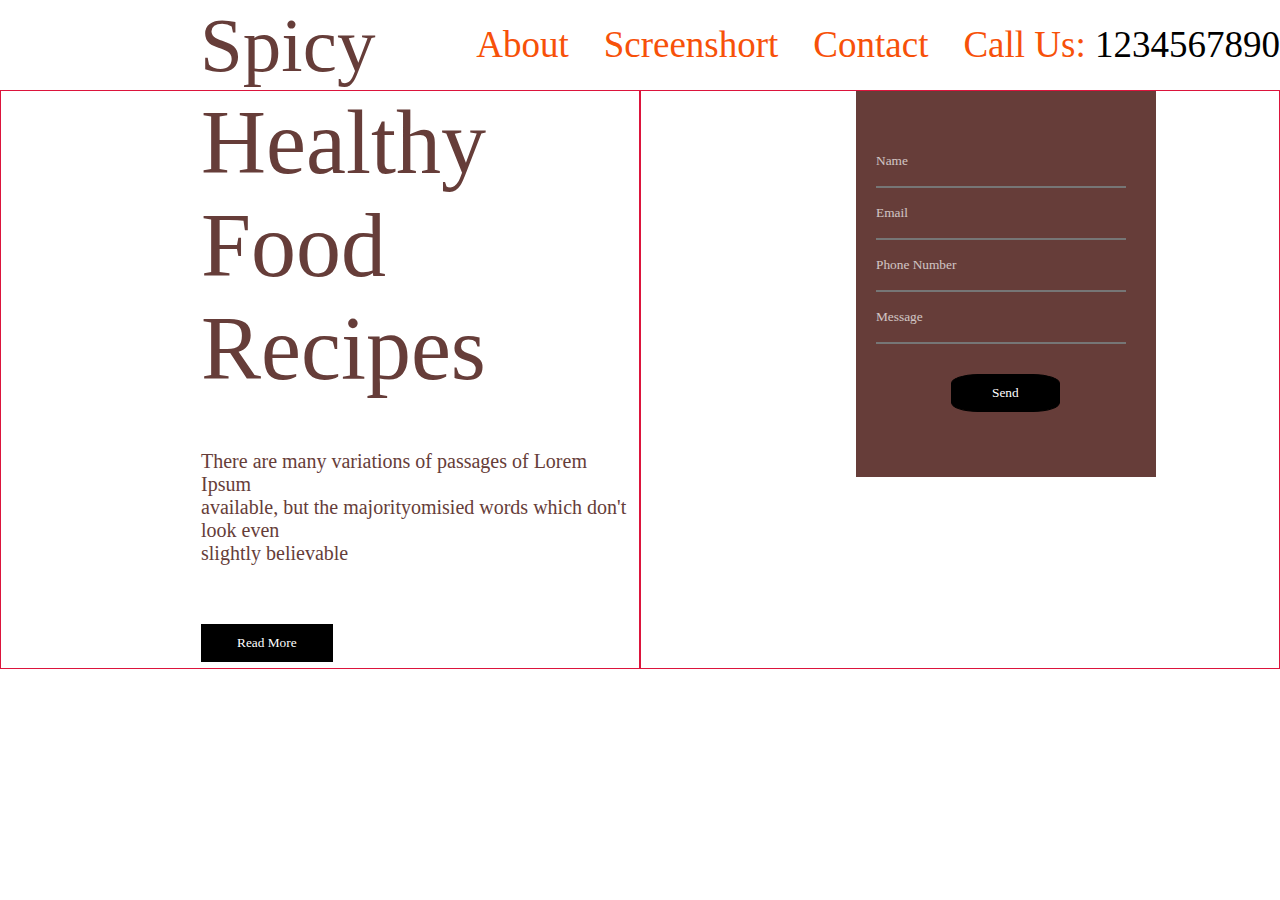
==== Baitap1/index.html @ c69a805b "first commit" ====
<!DOCTYPE html>
<html lang="en">

<head>
    <meta charset="UTF-8">
    <meta http-equiv="X-UA-Compatible" content="IE=edge">
    <meta name="viewport" content="width=device-width, initial-scale=1.0">
    <title>NXYLYN</title>
    <link rel="stylesheet" href="main.css">
    <link rel="shortcut icon" href="image/favicon.ico" type="favicon">
</head>

<body>
    <header class="header">
        <div class="logo">
            <p>Spicy</p>
        </div>
        <div class="menu">
            <ul>
                <li><a href="#">About</a></li>
                <li><a href="#">Screenshort</a></li>
                <li><a href="#">Contact</a></li>
                
            </ul>
        </div>
        <div class="callus"><span> Call Us:</span> 1234567890</div>

    </header>
    <div class="bodymain">
        <article class="body1">
            <div class="body1content">
                <div>Healthy</div>
                <div>Food</div>
                <div>Recipes</div>
                <p>There are many variations of passages of Lorem Ipsum <br> available, but
                    the
                    majorityomisied words which don't look even <br>
                    slightly believable
                </p>
                <button class="btn">Read More</button>
            </div>
        </article>
        <article class="body2">
            <div class="formmain">
                <form class="formip" action="#">
                    <input class="ipname ip" type="text" name="Name" placeholder="Name">
                    <input class="ipemail ip" type="email" name="Email" placeholder="Email">
                    <input class="ipphone ip" type="text" name="Phone Number" placeholder="Phone Number">
                    <input class="ipmessage ip" type="text" name="Message" placeholder="Message">
                    
                </form>
                <input class="ipsubmit" type="submit" value="Send">
            </div>
        </article>
    </div>


</body>

</html>
---- Baitap1/main.css ----
* {
    /* background-color: #eae9e4; */
    margin: 0;
    padding: 0;
    font-family: 'Times New Roman', tahoma, sans-serif;
}

.header {
    width: 100%;
    height: 10vh;
    display: flex;
}

.logo {
    margin: 0 0 0 200px;
    font-size: 77px;
    flex: 1;
    color: #663d39;
    line-height: 10vh;
}

.menu {
    flex: 1;
    
    color: #f75109;

}

.menu ul li {
    font-size: 37px;
    display: flex;
    list-style: none;
    line-height: 10vh;
    padding: 0 35px 0 0;
}
.menu ul{
    display: flex;
}
.menu ul li a {
    color:#f75109;
    text-decoration: none;
}

.callus {
    
    font-size: 37px;
    line-height: 10vh;
}

.callus span {
    color: #f75109;
    line-height: 10vh;
}
.bodymain{
    display: flex;
}
.body1{
    border: 1px solid crimson;
    flex: 1;
}
.body2{
    flex: 1;
    border: 1px solid crimson;
}
.bodymain .body1content{
    margin: 0 0 0 200px;
}
.body1content .readmore{
    padding: 10px 10px 10px 10px;
}
.body1 div{
    font-size: 90px;
    color: #663d39;
}
.body1 p{
    font-size: 20px;
}
.article .body2{
    background-color: #663d39;
}

.formip{
    display: flex;
    flex-direction: column;
}
.ip{
    width: 250px;
    height: 50px;
    border-top: none;
    border-left: none;
    border-right: none;
    background: transparent;
    
    
    outline: none;
    margin-left: 20px;
}
.btn{
    color: white;
    border: 1px solid black;
    background-color: black;
    padding: 10px 35px 10px 35px;
}
.body1content> p{
    margin-top: 50px;
}
.formmain{
    width: 300px;
    margin-left: 50px;
    background-color: #663d39;
    border: 1px #663d39;
    border-top: 5px #f5890d;
    padding-bottom: 55px;
    padding-top: 45px;
    margin-left: 215px;

}
::placeholder { 
    color: white;
    opacity: 0.7; /* độ mờ */
  }
.ipsubmit{
    margin: 30px 10px 10px 95px;
    padding: 10px 40px 10px 40px;
    border-radius: 25%;
    color: white;
    border: 1px solid black;
    background-color: black;
}
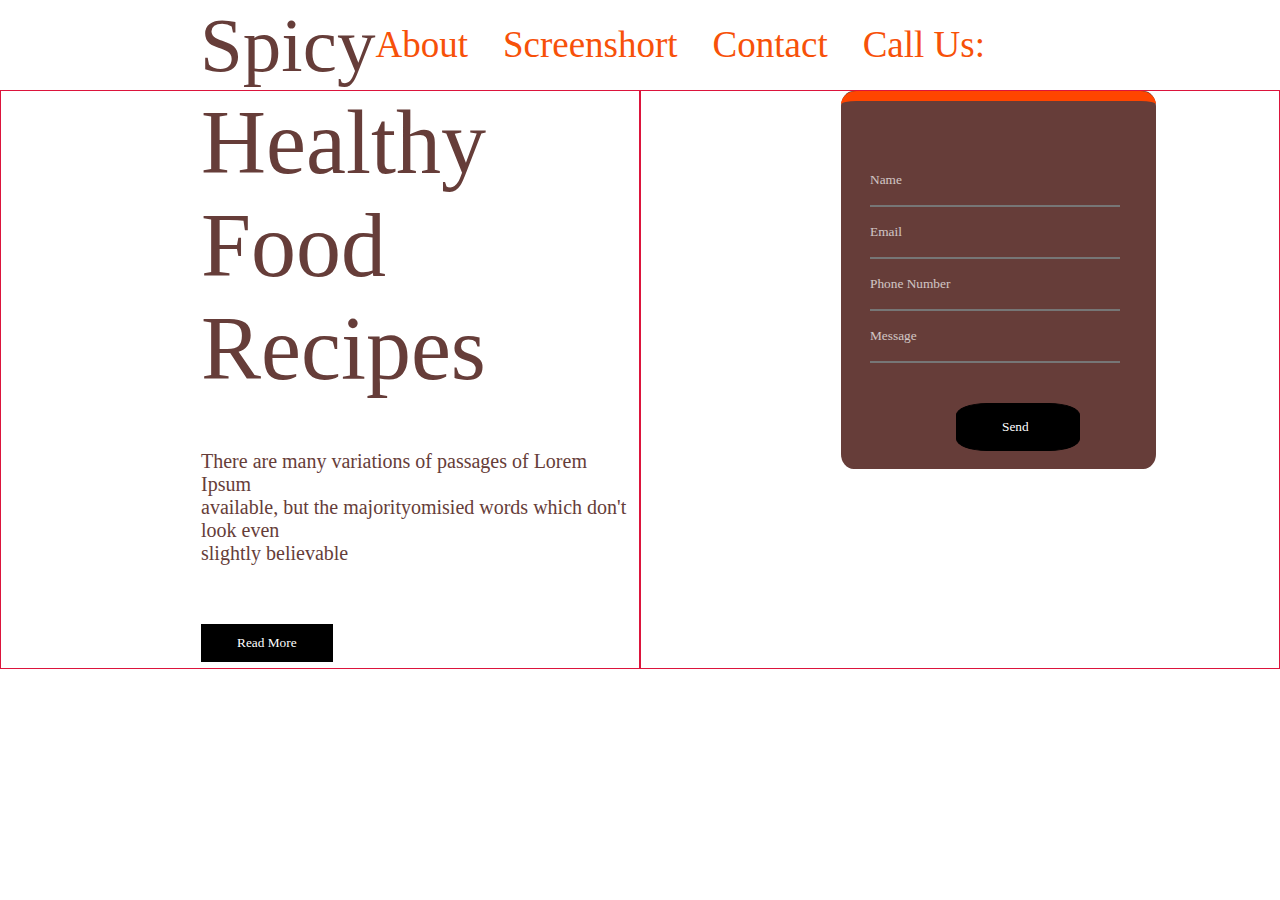
==== commit ee080013: "commit2" ====
--- a/Baitap1/index.html
+++ b/Baitap1/index.html
@@ -5,7 +5,7 @@
     <meta charset="UTF-8">
     <meta http-equiv="X-UA-Compatible" content="IE=edge">
     <meta name="viewport" content="width=device-width, initial-scale=1.0">
-    <title>NXYLYN</title>
+    <title>Bai Tap 1</title>
     <link rel="stylesheet" href="main.css">
     <link rel="shortcut icon" href="image/favicon.ico" type="favicon">
 </head>
@@ -20,7 +20,7 @@
                 <li><a href="#">About</a></li>
                 <li><a href="#">Screenshort</a></li>
                 <li><a href="#">Contact</a></li>
-                
+
             </ul>
         </div>
         <div class="callus"><span> Call Us:</span> 1234567890</div>
@@ -42,13 +42,14 @@
         </article>
         <article class="body2">
             <div class="formmain">
-                <form class="formip" action="#">
-                    <input class="ipname ip" type="text" name="Name" placeholder="Name">
-                    <input class="ipemail ip" type="email" name="Email" placeholder="Email">
-                    <input class="ipphone ip" type="text" name="Phone Number" placeholder="Phone Number">
-                    <input class="ipmessage ip" type="text" name="Message" placeholder="Message">
-                    
-                </form>
+                <div id="foip">
+                    <form class="formip" action="#">
+                        <input class="ipname ip" type="text" name="Name" placeholder="Name">
+                        <input class="ipemail ip" type="email" name="Email" placeholder="Email">
+                        <input class="ipphone ip" type="text" name="Phone Number" placeholder="Phone Number">
+                        <input class="ipmessage ip" type="text" name="Message" placeholder="Message">
+                    </form>
+                </div>
                 <input class="ipsubmit" type="submit" value="Send">
             </div>
         </article>
--- a/Baitap1/main.css
+++ b/Baitap1/main.css
@@ -42,7 +42,7 @@
 }
 
 .callus {
-    
+    padding-right: 15vh  ;
     font-size: 37px;
     line-height: 10vh;
 }
@@ -83,15 +83,20 @@
     display: flex;
     flex-direction: column;
 }
+#foip{
+    border-top: 10px solid orangered;
+    border-radius: 5%;
+    padding-top: 6vh;
+    padding-left: 1vh;
+
+}
 .ip{
     width: 250px;
     height: 50px;
     border-top: none;
     border-left: none;
     border-right: none;
-    background: transparent;
-    
-    
+    background: transparent; 
     outline: none;
     margin-left: 20px;
 }
@@ -105,14 +110,12 @@
     margin-top: 50px;
 }
 .formmain{
-    width: 300px;
-    margin-left: 50px;
+    width: 35vh;
+    height: 42vh;
     background-color: #663d39;
-    border: 1px #663d39;
-    border-top: 5px #f5890d;
-    padding-bottom: 55px;
-    padding-top: 45px;
-    margin-left: 215px;
+    border-radius: 4%;
+    
+    margin-left: 200px;
 
 }
 ::placeholder { 
@@ -120,8 +123,8 @@
     opacity: 0.7; /* độ mờ */
   }
 .ipsubmit{
-    margin: 30px 10px 10px 95px;
-    padding: 10px 40px 10px 40px;
+    margin: 40px 30px 20px 115px;
+    padding: 15px 50px 15px 45px;
     border-radius: 25%;
     color: white;
     border: 1px solid black;
